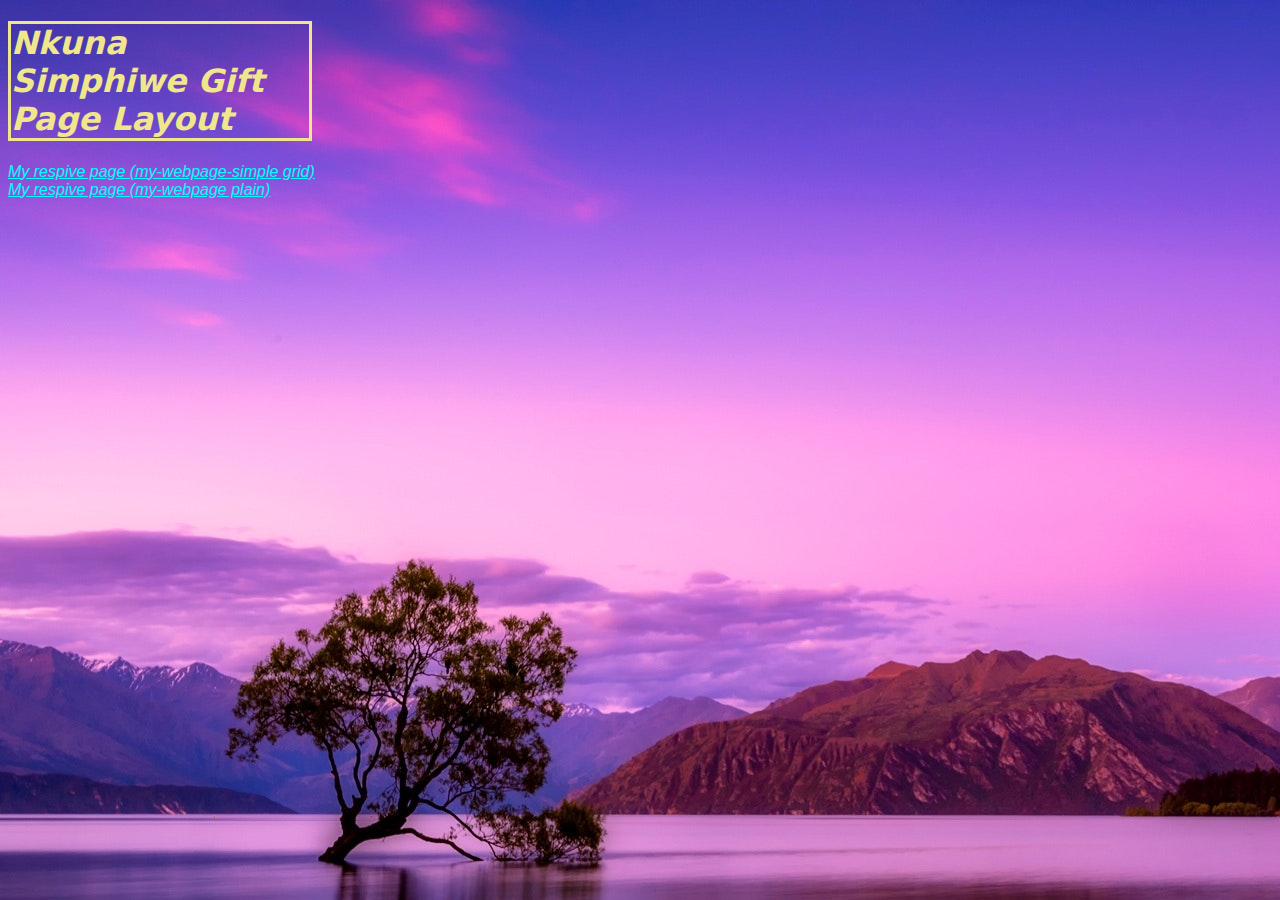
==== index.html @ 61d05bfa "Fist Commit to GitHub" ====
<!DOCTYPE html>
<html lang="en">
<head>
    <meta charset="UTF-8">
    <meta http-equiv="X-UA-Compatible" content="IE=edge">
    <meta name="viewport" content="width=device-width, initial-scale=1.0">
    <title>Document</title>
    <link rel="stylesheet" href="flex.css">
</head>
<body>
    <h1>Nkuna Simphiwe Gift <br> Page Layout</h1>
    <div class="simpleg">
        <a href="my-webpage-grid.html">My respive page (my-webpage-simple grid)</a>
    </div>
<div class="simpleg">
    <a href="my-wepage.html"> My respive page (my-webpage plain)</a>
</div>

</body>
</html>
---- flex.css ----
body {
    background-image: url(./images/beuty.jpg);
}
h1 {
    border-radius: 5px solid;
    color: khaki;
    border-color: rgb(235, 250, 215);
    border: solid;
    font-family: system-ui, -apple-system, BlinkMacSystemFont, 'Segoe UI', Roboto, Oxygen, Ubuntu, Cantarell, 'Open Sans', 'Helvetica Neue', sans-serif;
    font-style: italic;
    margin-right: 30em;
}
a {
    color: aqua;
    font-family: 'Lucida Sans', 'Lucida Sans Regular', 'Lucida Grande', 'Lucida Sans Unicode', Geneva, Verdana, sans-serif;
    font-style: italic;
}
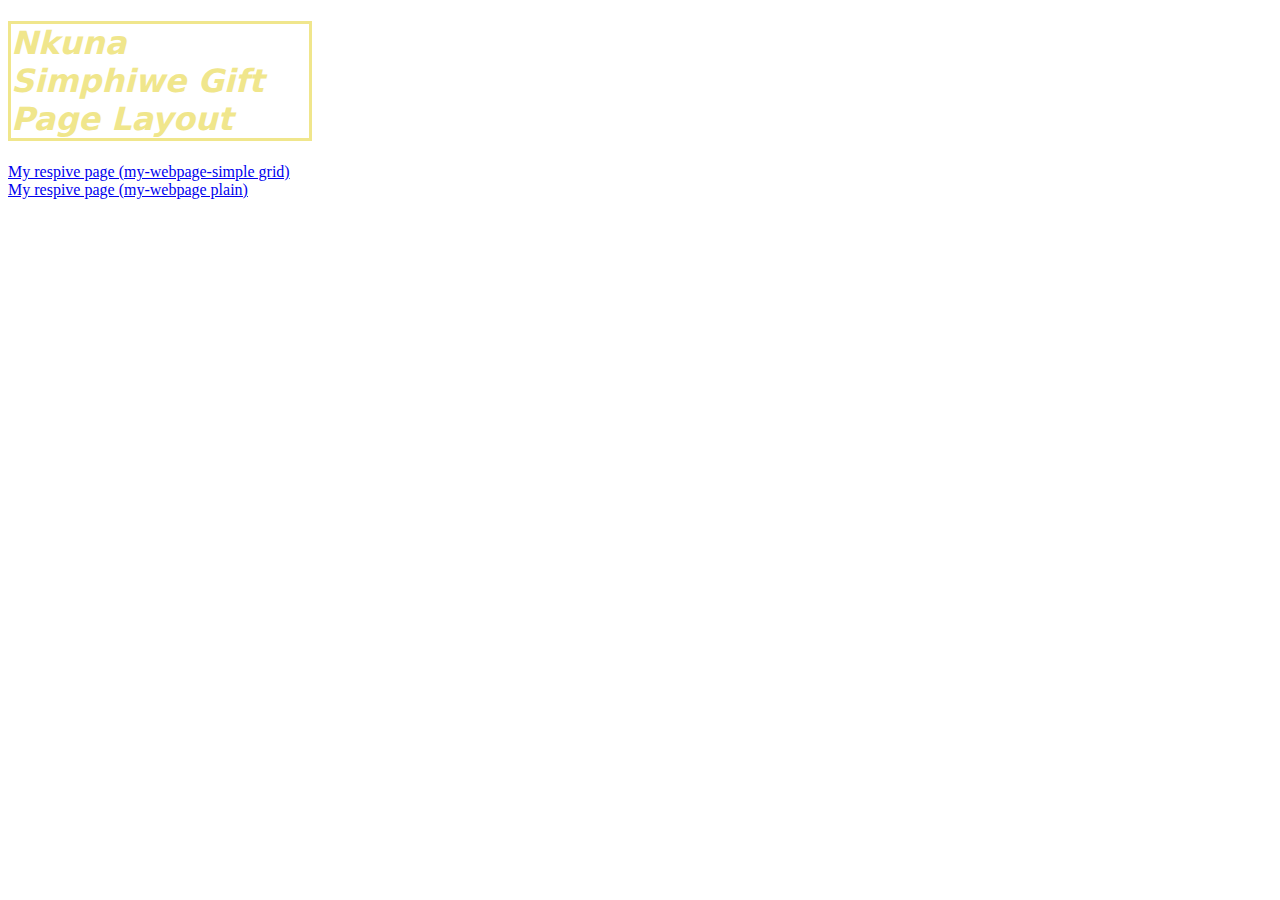
==== commit 33525f78: "final submition" ====
--- a/index.html
+++ b/index.html
@@ -16,5 +16,6 @@
     <a href="my-wepage.html"> My respive page (my-webpage plain)</a>
 </div>
 
+
 </body>
 </html>--- a/flex.css
+++ b/flex.css
@@ -11,7 +11,7 @@
     font-style: italic;
     margin-right: 30em;
 }
-a {
+{
     color: aqua;
     font-family: 'Lucida Sans', 'Lucida Sans Regular', 'Lucida Grande', 'Lucida Sans Unicode', Geneva, Verdana, sans-serif;
     font-style: italic;
